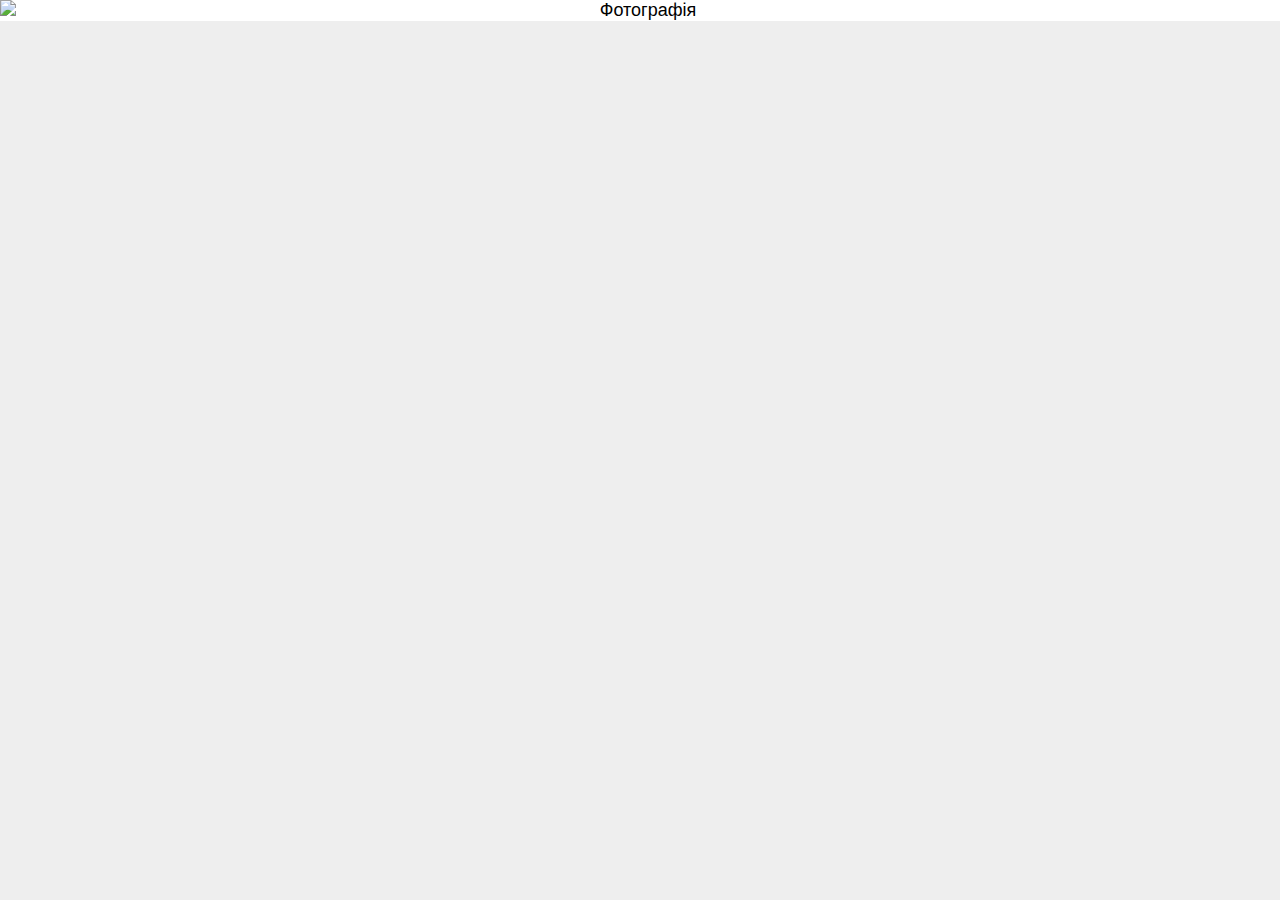
==== swiper.html @ 69a9e7b4 "Add files via upload" ====
<!DOCTYPE html>
<html lang="en">

<head>
  <meta charset="UTF-8">
  <meta http-equiv="X-UA-Compatible" content="IE=edge">
  <meta name="viewport" content="width=device-width, initial-scale=1.0">
  <link rel="stylesheet" href="/style.css">
  <link rel="stylesheet" href="https://cdn.jsdelivr.net/npm/swiper@9/swiper-bundle.min.css" />
  <script src="https://cdn.jsdelivr.net/npm/swiper@9/swiper-bundle.min.js"></script>

  <title>Document</title>
</head>

<body>
  <div class="container">
    <div class="swiper mySwiper">
      <div class="swiper-wrapper">
        <div class="swiper-slide">
          <div class="position-text">
            <h2 class="title-room">ДВОМІСНИЙ НОМЕР люкс</h2>
            <p class="undertitle">Amet minim mollit non deserunt ullamco est sit aliqua dolor do amet sint. Velit
              officia
              consequat duis enim
              velit mollit. Exercitation veniam consequat sunt nostrud amet.</p>
          </div>
          <picture>
            <source media="(min-width: 1280px)" srcset="/images/desktop/slider/hotel/desk-bg-room-sl-1.jpeg 1x,
          /images/desktop/slider/hotel/desk-bg-room-sl-1@2x.jpeg 2x" type="image/jpeg" sizes="width=1280px">

            <source media="(min-width: 1024px)" srcset="/images/tablet/slider/hotel/tabl-bg-room-sl-1.jpeg 1x,
          /images/tablet/slider/hotel/tabl-bg-room-sl-1@2x.jpeg 2x" type="image/jpeg" sizes="width=1024px">

            <source media="(min-width: 320px)" srcset="/images/mobile/slider/hotel/mob-bg-room-sl-1.jpeg 1x,
                  /images/mobile/slider/hotel/mob-bg-room-sl-1@2x.jpeg 2x" type="image/jpeg" sizes="width=414px">
            <img src="/images/mobile/slider/hotel/mob-bg-room-sl-1.jpeg" alt="Фотографія" loading="lazy"
              sizes="width=414px">
          </picture>
        </div>
        <div class="swiper-slide">
          <div class="position-text">
            <h2 class="title-room">ДВОМІСНИЙ НОМЕР люкс</h2>
            <p class="undertitle">Amet minim mollit non deserunt ullamco est sit aliqua dolor do amet sint. Velit
              officia
              consequat duis enim
              velit mollit. Exercitation veniam consequat sunt nostrud amet.</p>
          </div>

          <picture>
            <source media="(min-width: 1280px)" srcset="/images/desktop/slider/hotel/desk-bg-room-sl-2.jpeg 1x,
            /images/desktop/slider/hotel/desk-bg-room-sl-2@2x.jpeg 2x" type="image/jpeg" sizes="width=1280px">

            <source media="(min-width: 1024px)" srcset="/images/tablet/slider/hotel/tabl-bg-room-sl-2.jpeg 1x,
          /images/tablet/slider/hotel/tabl-bg-room-sl-2@2x.jpeg 2x" type="image/jpeg" sizes="width=1024px">
            <source media="(min-width: 320px)" srcset="/images/mobile/slider/hotel/mob-bg-room-sl-2.jpeg 1x,
          /images/mobile/slider/hotel/tabl-bg-room-sl-2@2x.jpeg 2x" type="image/jpeg" sizes="width=414px">
            <img src="/images/mobile/slider/hotel/mob-bg-room-sl-1.jpeg" alt="Фотографія2" loading="lazy"
              sizes="width=414px">
          </picture>
        </div>
        <div class="swiper-slide">
          <div class="position-text">
            <h2 class="title-room">ДВОМІСНИЙ НОМЕР люкс</h2>
            <p class="undertitle">Amet minim mollit non deserunt ullamco est sit aliqua dolor do amet sint. Velit
              officia
              consequat duis enim
              velit mollit. Exercitation veniam consequat sunt nostrud amet.</p>
          </div>
          <picture>
            <source media="(min-width: 1280px)" srcset="/images/desktop/slider/hotel/desk-bg-room-sl-3.jpeg 1x,
            /images/desktop/slider/hotel/desk-bg-room-sl-3@2x.jpeg 2x" type="image/jpeg" sizes="width=1280px">

            <source media="(min-width: 1024px)" srcset="/images/tablet/slider/hotel/room-tablet1x.jpg 1x,
          /images/tablet/slider/hotel/room-tablet2x.jpg 2x" type="image/jpeg" sizes="width=1024px">

            <source media="(min-width: 320px)" srcset="/images/mobile/slider/hotel/room-mobile1x.jpg 1x,
          /images/mobile/slider/hotel/room-mobile2x.jpg 2x" type="image/jpeg" sizes="width=414px">
            <img src="/images/mobile/slider/hotel/room-mobile1x.jpg" alt="Фотографія3" loading="lazy"
              sizes="width=414px">
          </picture>
        </div>

      </div>
    </div>
  </div>
  <script src="/swiper.js"></script>
</body>

</html>
---- style.css ----
@media screen and (min-width: 320px) {
    .container {
        max-width: 414px;
        margin-left: auto;
        margin-right: auto;
        
    }
}
@media screen and (min-width: 1024px) {
    .container {
        max-width: 1024px;
    }
}
@media screen and (min-width: 1280px) {
    .container {
        max-width: 1280px;
    }
}
html,
body {
    position: relative;
    height: 100%;
}

body {
    background: #eee;
    font-family: Helvetica Neue, Helvetica, Arial, sans-serif;
    font-size: 14px;
    color: #000;
    margin: 0;
    padding: 0;
}

.swiper {
    max-width: 1280px;
    max-height: 720px;
}

.swiper-slide {
    text-align: center;
    font-size: 18px;
    background: #fff;
    display: flex;
    justify-content: center;
    align-items: center;
    position: relative;
}

.swiper-slide img {
    display: block;
    width: 100%;
    height: 100%;
    object-fit: cover;
}
.title-room {
    font-weight: 700;
    font-size: 28px;
    line-height: calc(32 / 28);
    letter-spacing: 0.05em;
    margin-bottom: 14px;
    color: #ffff;
}
.undertitle {
    font-weight: 700;
    font-size: 12px;
    line-height: calc(14 / 12);
    letter-spacing: 0.02em;
    width: 325px;
    color: #fff;
}
@media screen and (min-width: 1024px) {
    .title-room {
        font-size: 36px;
        line-height: calc(41 / 36);
        margin-bottom: 24px;
}
}
@media screen and (min-width: 1024px) {
    .undertitle {
        font-size: 16px;
        line-height: calc(19 / 16);
    }
}
.position-text {
    position: absolute;
    left: 15px;
    bottom: 118px;
}
@media screen and (min-width: 1024px) {
    .position-text {
        left: 47px;
        bottom: 102px;
    }
}
@media screen and (min-width: 1024px) {
    .position-text {
            left: 85px;
            bottom: 48px;
        }
}
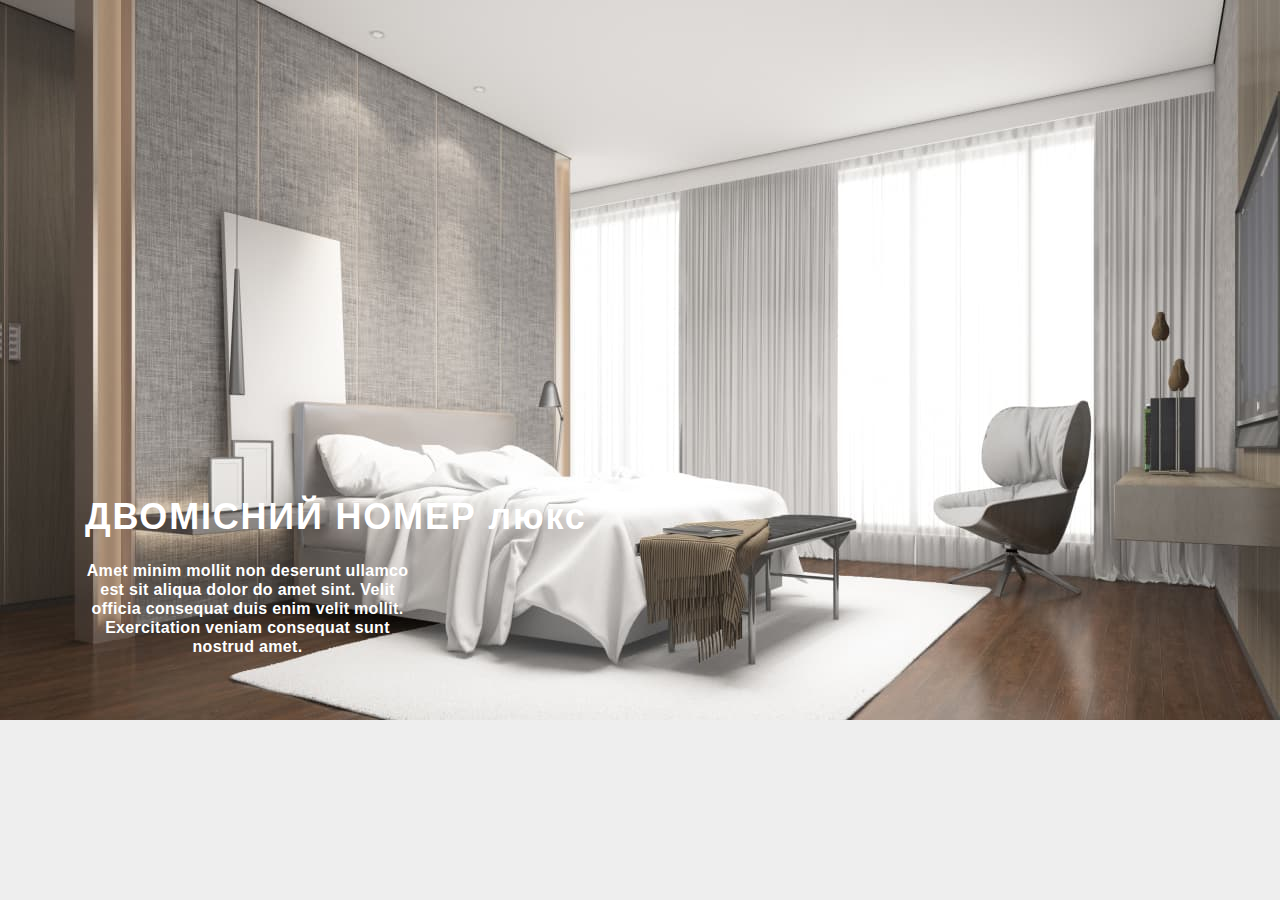
==== commit 2721da54: "fgdasgafds" ====
--- a/swiper.html
+++ b/swiper.html
@@ -9,77 +9,79 @@
   <link rel="stylesheet" href="https://cdn.jsdelivr.net/npm/swiper@9/swiper-bundle.min.css" />
   <script src="https://cdn.jsdelivr.net/npm/swiper@9/swiper-bundle.min.js"></script>
 
-  <title>Document</title>
+  <title>slider</title>
 </head>
 
 <body>
   <div class="container">
-    <div class="swiper mySwiper">
-      <div class="swiper-wrapper">
-        <div class="swiper-slide">
-          <div class="position-text">
-            <h2 class="title-room">ДВОМІСНИЙ НОМЕР люкс</h2>
-            <p class="undertitle">Amet minim mollit non deserunt ullamco est sit aliqua dolor do amet sint. Velit
-              officia
-              consequat duis enim
-              velit mollit. Exercitation veniam consequat sunt nostrud amet.</p>
-          </div>
-          <picture>
-            <source media="(min-width: 1280px)" srcset="/images/desktop/slider/hotel/desk-bg-room-sl-1.jpeg 1x,
+    <div>
+      <div class="swiper mySwiper">
+        <div class="swiper-wrapper">
+          <div class="swiper-slide">
+            <div class="position-text">
+              <h2 class="title-room">ДВОМІСНИЙ НОМЕР люкс</h2>
+              <p class="undertitle">Amet minim mollit non deserunt ullamco est sit aliqua dolor do amet sint. Velit
+                officia
+                consequat duis enim
+                velit mollit. Exercitation veniam consequat sunt nostrud amet.</p>
+            </div>
+            <picture>
+              <source media="(min-width: 1280px)" srcset="/images/desktop/slider/hotel/desk-bg-room-sl-1.jpeg 1x,
           /images/desktop/slider/hotel/desk-bg-room-sl-1@2x.jpeg 2x" type="image/jpeg" sizes="width=1280px">
 
-            <source media="(min-width: 1024px)" srcset="/images/tablet/slider/hotel/tabl-bg-room-sl-1.jpeg 1x,
+              <source media="(min-width: 1024px)" srcset="/images/tablet/slider/hotel/tabl-bg-room-sl-1.jpeg 1x,
           /images/tablet/slider/hotel/tabl-bg-room-sl-1@2x.jpeg 2x" type="image/jpeg" sizes="width=1024px">
 
-            <source media="(min-width: 320px)" srcset="/images/mobile/slider/hotel/mob-bg-room-sl-1.jpeg 1x,
+              <source media="(min-width: 320px)" srcset="/images/mobile/slider/hotel/mob-bg-room-sl-1.jpeg 1x,
                   /images/mobile/slider/hotel/mob-bg-room-sl-1@2x.jpeg 2x" type="image/jpeg" sizes="width=414px">
-            <img src="/images/mobile/slider/hotel/mob-bg-room-sl-1.jpeg" alt="Фотографія" loading="lazy"
-              sizes="width=414px">
-          </picture>
-        </div>
-        <div class="swiper-slide">
-          <div class="position-text">
-            <h2 class="title-room">ДВОМІСНИЙ НОМЕР люкс</h2>
-            <p class="undertitle">Amet minim mollit non deserunt ullamco est sit aliqua dolor do amet sint. Velit
-              officia
-              consequat duis enim
-              velit mollit. Exercitation veniam consequat sunt nostrud amet.</p>
+              <img src="/images/mobile/slider/hotel/mob-bg-room-sl-1.jpeg" alt="Фотографія" loading="lazy"
+                sizes="width=414px">
+            </picture>
+          </div>
+          <div class="swiper-slide">
+            <div class="position-text">
+              <h2 class="title-room">ДВОМІСНИЙ НОМЕР люкс</h2>
+              <p class="undertitle">Amet minim mollit non deserunt ullamco est sit aliqua dolor do amet sint. Velit
+                officia
+                consequat duis enim
+                velit mollit. Exercitation veniam consequat sunt nostrud amet.</p>
+            </div>
+
+            <picture>
+              <source media="(min-width: 1280px)" srcset="/images/desktop/slider/hotel/desk-bg-room-sl-2.jpeg 1x,
+            /images/desktop/slider/hotel/desk-bg-room-sl-2@2x.jpeg 2x" type="image/jpeg" sizes="width=1280px">
+
+              <source media="(min-width: 1024px)" srcset="/images/tablet/slider/hotel/tabl-bg-room-sl-2.jpeg 1x,
+          /images/tablet/slider/hotel/tabl-bg-room-sl-2@2x.jpeg 2x" type="image/jpeg" sizes="width=1024px">
+              <source media="(min-width: 320px)" srcset="/images/mobile/slider/hotel/mob-bg-room-sl-2.jpeg 1x,
+          /images/mobile/slider/hotel/tabl-bg-room-sl-2@2x.jpeg 2x" type="image/jpeg" sizes="width=414px">
+              <img src="/images/mobile/slider/hotel/mob-bg-room-sl-1.jpeg" alt="Фотографія2" loading="lazy"
+                sizes="width=414px">
+            </picture>
+          </div>
+          <div class="swiper-slide">
+            <div class="position-text">
+              <h2 class="title-room">ДВОМІСНИЙ НОМЕР люкс</h2>
+              <p class="undertitle">Amet minim mollit non deserunt ullamco est sit aliqua dolor do amet sint. Velit
+                officia
+                consequat duis enim
+                velit mollit. Exercitation veniam consequat sunt nostrud amet.</p>
+            </div>
+            <picture>
+              <source media="(min-width: 1280px)" srcset="/images/desktop/slider/hotel/desk-bg-room-sl-3.jpeg 1x,
+            /images/desktop/slider/hotel/desk-bg-room-sl-3@2x.jpeg 2x" type="image/jpeg" sizes="width=1280px">
+
+              <source media="(min-width: 1024px)" srcset="/images/tablet/slider/hotel/room-tablet1x.jpg 1x,
+          /images/tablet/slider/hotel/room-tablet2x.jpg 2x" type="image/jpeg" sizes="width=1024px">
+
+              <source media="(min-width: 320px)" srcset="/images/mobile/slider/hotel/room-mobile1x.jpg 1x,
+          /images/mobile/slider/hotel/room-mobile2x.jpg 2x" type="image/jpeg" sizes="width=414px">
+              <img src="/images/mobile/slider/hotel/room-mobile1x.jpg" alt="Фотографія3" loading="lazy"
+                sizes="width=414px">
+            </picture>
           </div>
 
-          <picture>
-            <source media="(min-width: 1280px)" srcset="/images/desktop/slider/hotel/desk-bg-room-sl-2.jpeg 1x,
-            /images/desktop/slider/hotel/desk-bg-room-sl-2@2x.jpeg 2x" type="image/jpeg" sizes="width=1280px">
-
-            <source media="(min-width: 1024px)" srcset="/images/tablet/slider/hotel/tabl-bg-room-sl-2.jpeg 1x,
-          /images/tablet/slider/hotel/tabl-bg-room-sl-2@2x.jpeg 2x" type="image/jpeg" sizes="width=1024px">
-            <source media="(min-width: 320px)" srcset="/images/mobile/slider/hotel/mob-bg-room-sl-2.jpeg 1x,
-          /images/mobile/slider/hotel/tabl-bg-room-sl-2@2x.jpeg 2x" type="image/jpeg" sizes="width=414px">
-            <img src="/images/mobile/slider/hotel/mob-bg-room-sl-1.jpeg" alt="Фотографія2" loading="lazy"
-              sizes="width=414px">
-          </picture>
         </div>
-        <div class="swiper-slide">
-          <div class="position-text">
-            <h2 class="title-room">ДВОМІСНИЙ НОМЕР люкс</h2>
-            <p class="undertitle">Amet minim mollit non deserunt ullamco est sit aliqua dolor do amet sint. Velit
-              officia
-              consequat duis enim
-              velit mollit. Exercitation veniam consequat sunt nostrud amet.</p>
-          </div>
-          <picture>
-            <source media="(min-width: 1280px)" srcset="/images/desktop/slider/hotel/desk-bg-room-sl-3.jpeg 1x,
-            /images/desktop/slider/hotel/desk-bg-room-sl-3@2x.jpeg 2x" type="image/jpeg" sizes="width=1280px">
-
-            <source media="(min-width: 1024px)" srcset="/images/tablet/slider/hotel/room-tablet1x.jpg 1x,
-          /images/tablet/slider/hotel/room-tablet2x.jpg 2x" type="image/jpeg" sizes="width=1024px">
-
-            <source media="(min-width: 320px)" srcset="/images/mobile/slider/hotel/room-mobile1x.jpg 1x,
-          /images/mobile/slider/hotel/room-mobile2x.jpg 2x" type="image/jpeg" sizes="width=414px">
-            <img src="/images/mobile/slider/hotel/room-mobile1x.jpg" alt="Фотографія3" loading="lazy"
-              sizes="width=414px">
-          </picture>
-        </div>
-
       </div>
     </div>
   </div>
